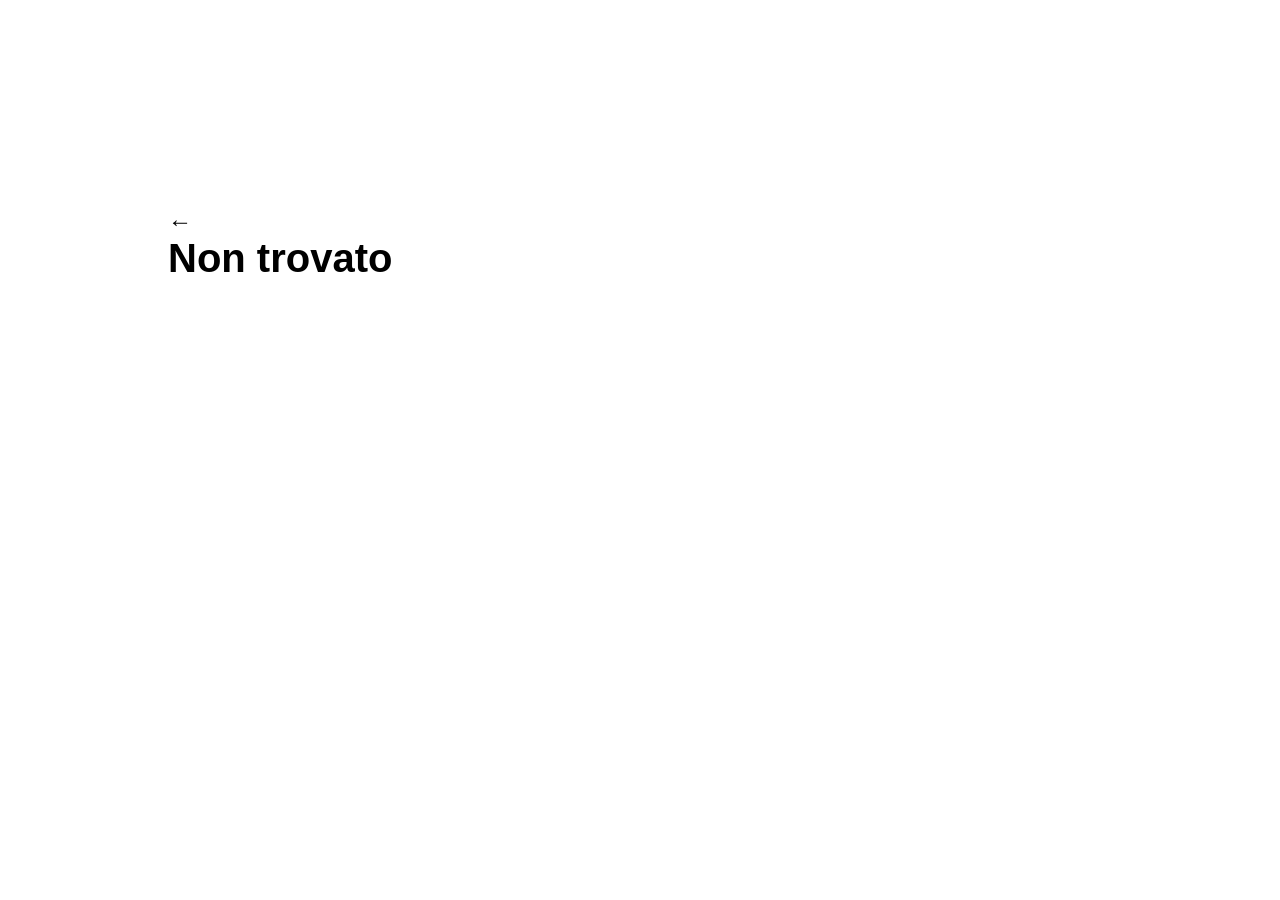
==== gallery.html @ 5fdd4845 "added gallery" ====
<!DOCTYPE html>
<html lang="it">
    <head>
        <meta charset="UTF-8">
        <title>Gallery</title>

        <style>
            body {
                margin: 0;
                padding: 40px;
                font-family: Arial;
            }
            .container {
                width: 100vw;
                width: 100%;
                max-width: 1700px;
                margin: 40px auto;
                padding: clamp(1rem, 10vw, 10.5rem);
                padding-bottom: 0;
                margin-bottom: 0;
                box-sizing: border-box;
            }
            .title {
                font-size: 40px;
                margin: 0;
            }

            /* freccia indietro */
            .back {
                cursor: pointer;
                font-size: 24px;
                user-select: none;
            }

            .back:hover {
                text-decoration: underline;
            }
            .gallery {
                display: flex;
                flex-wrap: wrap;
                gap: 20px;
            }

            .gallery img {
                width: 100%;
                height: auto;
                display: block;
            }
        </style>
    </head>

    <body>
        <div class="container">
            <div class="header">
                <div class="back" onclick="goBack()">←</div>
                <h1 class="title" id="title"></h1>
            </div>
            <div class="gallery" id="gallery"></div>
        </div>
        <script>
            const params = new URLSearchParams(window.location.search);
            const set = params.get("set");

            // DATABASE
            const data = {
                Evoluzione: {
                    title: "Evoluzione Collection",
                    images: [
                    "photos/cars/cars_1.jpg",
                    "photos/cars/cars_2.jpg",
                    "photos/cars/cars_3.jpg",
                    "photos/cars/cars_4.jpg",
                    "photos/cars/cars_5.jpg",
                    "photos/cars/cars_6.jpg",
                    "photos/cars/cars_7.jpg",
                    "photos/cars/cars_8.jpg",
                    "photos/cars/cars_9.jpg",
                    "photos/cars/cars_10.jpg",
                    "photos/cars/cars_11.jpg"
                    ]
                },
                Animals: {
                    title: "Animals",
                    images: [
                    "photos/animals/animals_1.jpg",
                    "photos/animals/animals_2.jpg",
                    "photos/animals/animals_3.jpg",
                    "photos/animals/animals_4.jpg",
                    "photos/animals/animals_5.jpg",
                    "photos/animals/animals_6.jpg",
                    "photos/animals/animals_7.jpg",
                    "photos/animals/animals_8.jpg",
                    "photos/animals/animals_9.jpg",
                    "photos/animals/animals_10.jpg"
                    ]
                },
                urbano: {
                    title: "Urbano",
                    images: [
                    "img/urbano1.jpg",
                    "img/urbano2.jpg"
                    ]
                }
            };

            const gallery = document.getElementById("gallery");
            const title = document.getElementById("title");

            // CARICA CONTENUTO
            if (data[set]) {
                title.textContent = data[set].title;
                document.title = data[set].title;
                data[set].images.forEach(src => {
                    const img = document.createElement("img");
                    img.src = src;
                    gallery.appendChild(img);
                });
            } else {
                title.textContent = "Non trovato";
            }

            // FRECCIA INDIETRO
            function goBack() {
                if (document.referrer) {
                    window.history.back();
                } else {
                    window.location.href = "index.html";
                }
            }

        </script>

    </body>
</html>
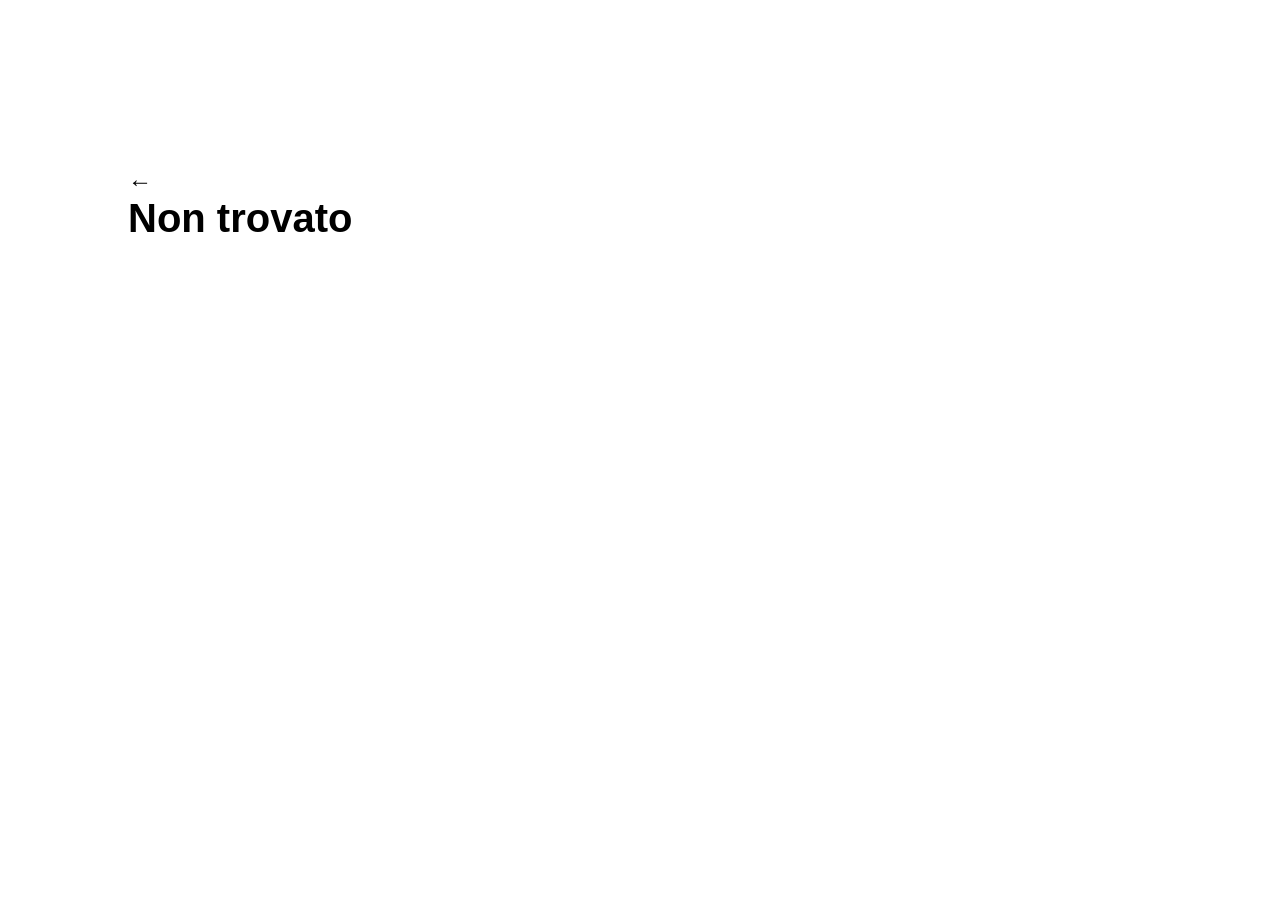
==== commit 01fa8d11: "padding fix" ====
--- a/gallery.html
+++ b/gallery.html
@@ -7,12 +7,10 @@
         <style>
             body {
                 margin: 0;
-                padding: 40px;
                 font-family: Arial;
             }
             .container {
                 width: 100vw;
-                width: 100%;
                 max-width: 1700px;
                 margin: 40px auto;
                 padding: clamp(1rem, 10vw, 10.5rem);
@@ -45,6 +43,11 @@
                 width: 100%;
                 height: auto;
                 display: block;
+            }
+            @media (max-width: 1100px){
+                .container{
+                    padding: clamp(1rem, 5vw, 10.5rem);
+                }
             }
         </style>
     </head>
@@ -131,4 +134,4 @@
         </script>
 
     </body>
-</html>+</html>
